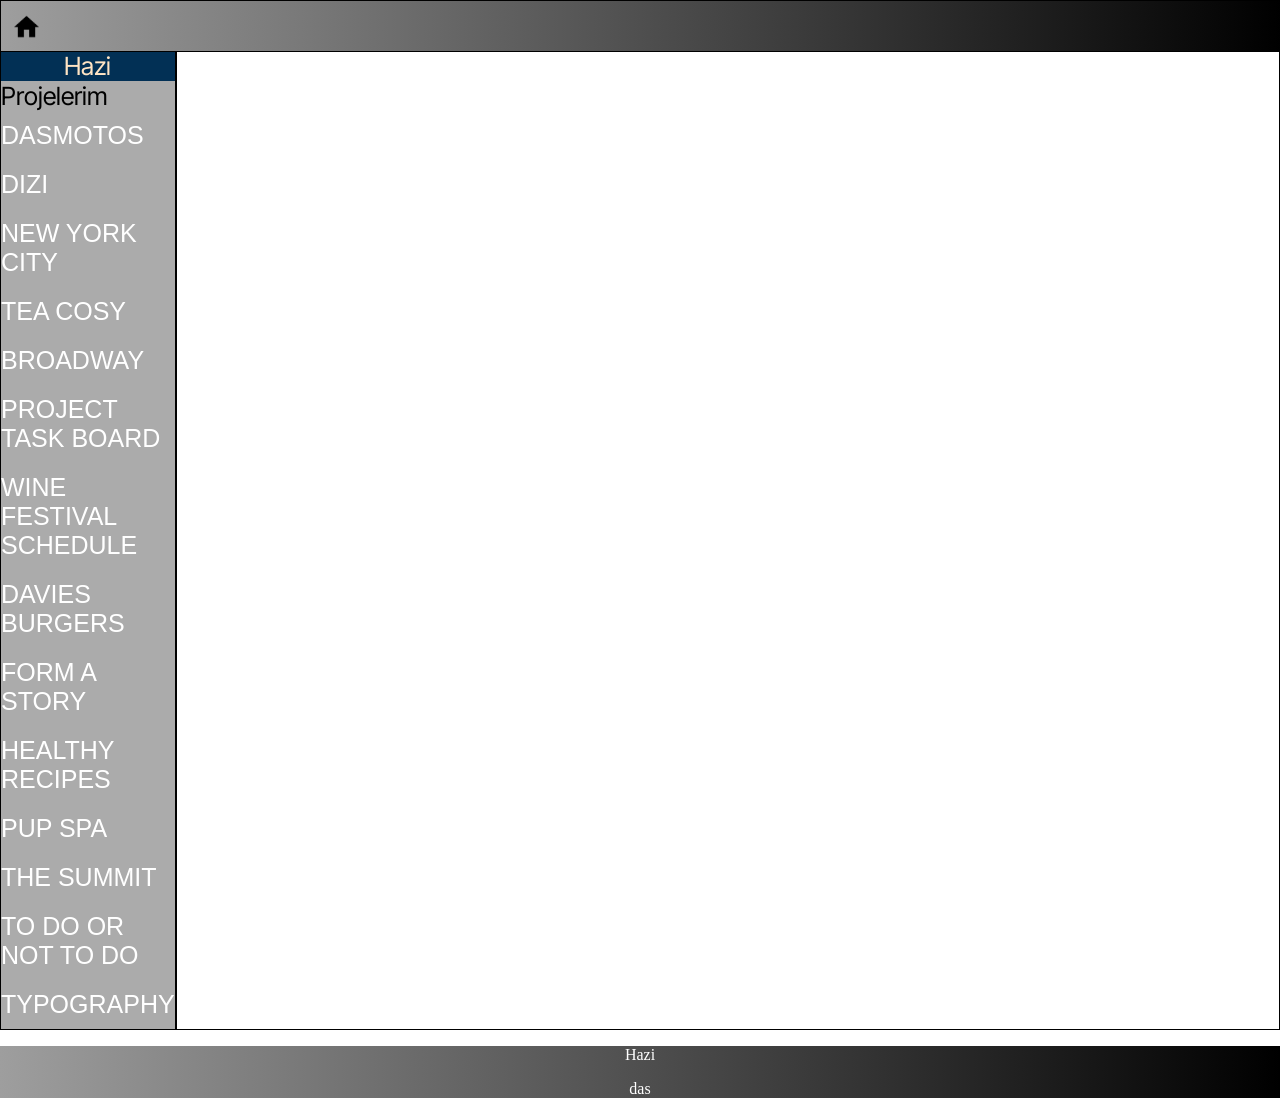
==== index.html @ 4d0fd7c9 "Update index.html" ====
<!DOCTYPE html>
<html lang="en">
<head>
    <!--Font 1-->
    <link rel="preconnect" href="https://fonts.googleapis.com">
    <link rel="preconnect" href="https://fonts.gstatic.com" crossorigin>
    <link href="https://fonts.googleapis.com/css2?family=Inter+Tight&display=swap" rel="stylesheet">
    <!--Font 1-->
    <link rel="stylesheet" href="styles.css">
    <title>Document</title>
</head>
<body>
    <div class="container">
        <div class="items" id="header">
            <div class="headericoncontainer">
            <div >
            <a href="other/blank page/blank.html" target="content"><img class="menuicon" src="images/header-icon.png" alt="home-icon" width="22px" height="22px"></a>
            <!-- ENSTRUMANLI KISIM
                <ol class="right-header">
                <li class="right-header-items"><img src="images/Power-Off-Logo.png" alt=""></li>
                <li class="right-header-items"><img src="images/clarinet.png" alt=""></li>
                <li class="right-header-items"><img src="images/drum.png" alt=""> </li>
                <li class="right-header-items"><img src="images/flute.png" alt=""></li>
                <li class="right-header-items"><img src="images/guitar.png" alt=""></li>
                <li class="right-header-items"><img src="images/piano.png" alt=""></li>
                <li class="right-header-items"><img src="images/violin.png" alt=""></li>
            </ol> -->
            </div>
            </div>
        </div>
        <div class="items" id="nav"> <div class="header-title">Hazi</div> 
            <ul class="navbar">
                    <div class="nav-title">Projelerim</div>                      
                      <li><a href="other/dasmotos/proje.html" target="content">Dasmotos</a></li> 
                      <li><a href="other/dizi/dizi.html" target="content">Dizi</a></li>  
                      <li><a href="other/new york city/deneme.html" target="content">New York City</a></li> 
                      <li><a href="other/tea cozy proje/index.html" target="content">Tea Cosy</a></li> 
                      <li><a href="other/broadway/index.html" target="content">Broadway</a></li> 
                      <li><a href="other/project task board/index.html" target="content">Project Task Board</a></li> 
                      <li><a href="other/Wine festival schedule/index.html" target="content">Wine Festival Schedule</a></li> 
                      <li><a href="other/Davies Burgers/index.html" target="content">Davies Burgers</a></li>
                      <li><a href="other/form a story/index.html" target="content">Form a Story</a></li>
                      <li><a href="other/healthy recipes/index.html" target="content">Healthy Recipes</a></li>
                      <li><a href="other/Pup Spa/index.html" target="content">Pup Spa</a></li>
                      <li><a href="other/The summit/index.html" target="content">The Summit</a></li>
                      <li><a href="other/to do or not to do/index.html" target="content">To Do or Not To Do</a></li>
                      <li><a href="other/Typography/index.html" target="content">Typography</a></li>                  
              </ul>
        
        </div>

        <div class="items" id="content">
            <iframe frameborder="0" width="100%" height="100%" name="content" class="projects"></iframe>
        </div>
 

    </div>
</body>
    <div>
    <footer>
    <p>Hazi</p> 
    <p>das</p>
  </footer>
    </div>
</html>
---- styles.css ----
body {
    margin: 0;
    width: 100vw;
    height: 100vh;
}

.container {
    display: grid;
    background-color: rgb(99, 153, 45);
    padding: 0px;
    grid-template-rows: 50px repeat(7, 1fr);
    grid-template-columns: repeat(8, 1fr);
    width: auto;
    height: auto;
    
}
.items {
    border: 1px solid black;
    margin: 0px;
    gap: 0px;
    padding: 0px;
    background-color: rgb(13, 21, 190);
    color: aliceblue;
    font-size: 25px;
}
.right-header {
    float: right;
    height: 69px;
    margin: 0 auto;
    display: inline;
}
.right-header-items {
    color: gray;
    display: inline;
    float: right;
    padding: 12px;
    text-decoration: underline;
}
.right-header:hover {
    cursor: pointer;
}
img {
    width: 25px;
    height: 25px;
}
#header {
    grid-row-start: 1;
    grid-row-end: 2;
    grid-column-start: 1;
    grid-column-end: 9;
    background: rgb(158,158,158);
    background: linear-gradient(90deg, rgba(158,158,158,1) 0%, rgba(0,0,0,1) 100%);
    line-height: 34px;
    position: fixed;
    top: 0px;
    width: 100%;
    z-index: 1;
}
.headericoncontainer {
    display: grid;
    grid-template-rows: 50px;
    
}
.search {
    padding: 8px 80px;
    margin: 8px;
    padding-bottom: 5px;
    background-color: #072640;
    color: #fff;
    border-color: #072640;
    display: inline-block;
    font-size: large;
}
.menuicon {
    padding-top: 13px;
    padding-left: 13px;
}
#nav {
    grid-row-start: 2;
    grid-row-end: 9;
    grid-column-start: 1;
    grid-column-end: 1;
    background-color: rgb(171, 171, 171);
    color: rgb(116, 116, 116);
    font-family: 'Inter Tight', sans-serif;
}
.nav-title {
    text-align: center;
    color: black;
}
.nav-title:hover {
    cursor: pointer;
}
.navbar {
    list-style-type: none;
    margin: 0;
    padding: 0; 
}
.navbar1:hover {
    display: block;
    color: rgb(0, 0, 0);
    padding: 8px 16px;
    text-decoration: none;
    background-color: darkgrey;
}
.header-title {
    text-align: center;
    background-color: #023055;
    color: bisque;
}
details summary::-webkit-details-marker {
    display:none;
  }
.instruments {
    
}
/* li a {
    display: block;
    color: #000;
    padding: 8px 16px;
    text-decoration: none;  
} */
/* li a:hover {
    display: block;
    color: #000;
    padding: 8px 16px;
    text-decoration: none;
    background-color: rgb(129, 129, 129);
  } */
#content {
    grid-area: 2 / 2 / 9 / 9 ;
    background-color: #fff;
    color: black;
    overflow: hidden;
}
.projects {
    overflow: hidden;
}

/* nav kısmı */

@import url(https://fonts.googleapis.com/css?family=Lato);

 ul {
	 display: flex;
	 flex-direction: column;
	 align-items: start;
	 list-style-type: none;
     z-index: 0;
}
 ul li {
	 padding: 6px 0;
}
 ul li a {
	 position: relative;
	 display: block;
	 padding: 4px 0;
	 font-family: Lato, sans-serif;
	 color: #ffffff;
	 text-decoration: none;
	 text-transform: uppercase;
	 transition: 0.5s;
}
 ul li a::after {
	 position: absolute;
	 content: "";
	 top: 100%;
	 left: 0;
	 width: 100%;
	 height: 3px;
	 background: #00233b;
	 transform: scaleX(0);
	 transform-origin: right;
	 transition: transform 0.5s;
}
 ul li a:hover {
	 color: #95a5a6;
}
 ul li a:hover::after {
	 transform: scaleX(1);
	 transform-origin: left;
}
footer {
    width: 100%;
    background: rgb(158,158,158);
    background: linear-gradient(90deg, rgba(158,158,158,1) 0%, rgba(0,0,0,1) 100%);
    color: white;
    text-align: center;
    padding-top: 0px;
    height: auto;
 }
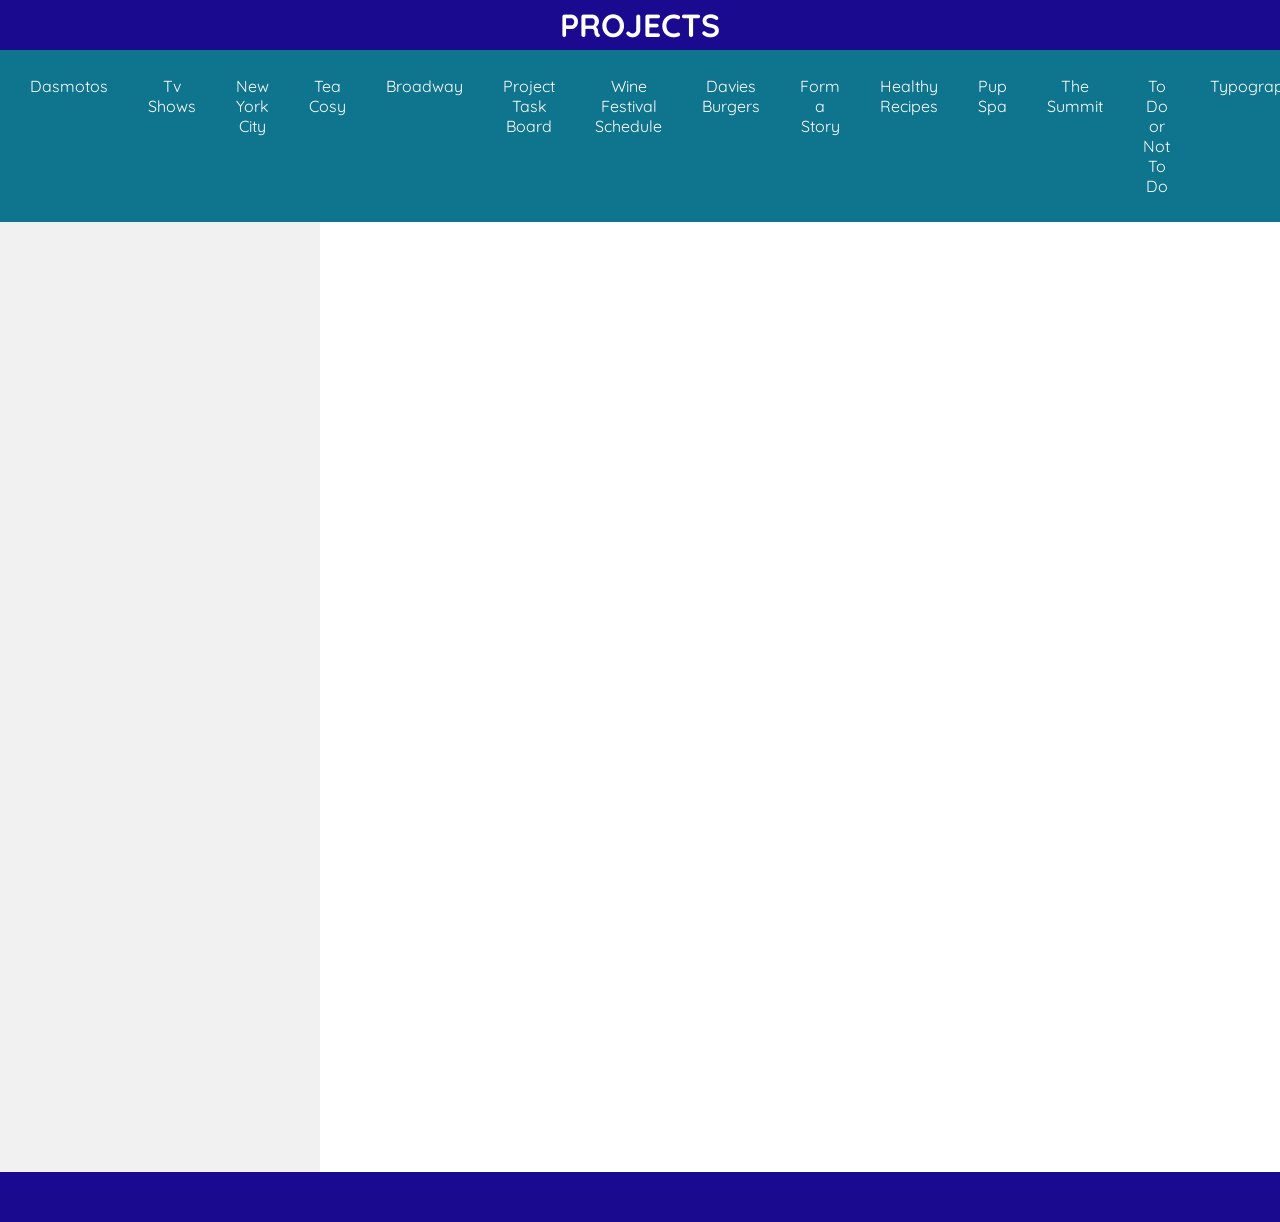
==== commit fade800a: "yeni şema" ====
--- a/index.html
+++ b/index.html
@@ -1,65 +1,60 @@
 <!DOCTYPE html>
 <html lang="en">
 <head>
-    <!--Font 1-->
-    <link rel="preconnect" href="https://fonts.googleapis.com">
-    <link rel="preconnect" href="https://fonts.gstatic.com" crossorigin>
-    <link href="https://fonts.googleapis.com/css2?family=Inter+Tight&display=swap" rel="stylesheet">
-    <!--Font 1-->
-    <link rel="stylesheet" href="styles.css">
-    <title>Document</title>
+	<link rel="stylesheet" href="styles.css">
+	<!--FONT-->
+	<link rel="preconnect" href="https://fonts.googleapis.com">
+	<link rel="preconnect" href="https://fonts.gstatic.com" crossorigin>
+	<link href="https://fonts.googleapis.com/css2?family=Quicksand&display=swap" rel="stylesheet">
+	<!--FONT-->
+	<meta charset="UTF-8">
+	<title>Hazi</title>
+	<style>
+
+	</style>
 </head>
 <body>
-    <div class="container">
-        <div class="items" id="header">
-            <div class="headericoncontainer">
-            <div >
-            <a href="other/blank page/blank.html" target="content"><img class="menuicon" src="images/header-icon.png" alt="home-icon" width="22px" height="22px"></a>
-            <!-- ENSTRUMANLI KISIM
-                <ol class="right-header">
-                <li class="right-header-items"><img src="images/Power-Off-Logo.png" alt=""></li>
-                <li class="right-header-items"><img src="images/clarinet.png" alt=""></li>
-                <li class="right-header-items"><img src="images/drum.png" alt=""> </li>
-                <li class="right-header-items"><img src="images/flute.png" alt=""></li>
-                <li class="right-header-items"><img src="images/guitar.png" alt=""></li>
-                <li class="right-header-items"><img src="images/piano.png" alt=""></li>
-                <li class="right-header-items"><img src="images/violin.png" alt=""></li>
-            </ol> -->
-            </div>
-            </div>
-        </div>
-        <div class="items" id="nav"> <div class="header-title">Hazi</div> 
-            <ul class="navbar">
-                    <div class="nav-title">Projelerim</div>                      
-                      <li><a href="other/dasmotos/proje.html" target="content">Dasmotos</a></li> 
-                      <li><a href="other/dizi/dizi.html" target="content">Dizi</a></li>  
-                      <li><a href="other/new york city/deneme.html" target="content">New York City</a></li> 
-                      <li><a href="other/tea cozy proje/index.html" target="content">Tea Cosy</a></li> 
-                      <li><a href="other/broadway/index.html" target="content">Broadway</a></li> 
-                      <li><a href="other/project task board/index.html" target="content">Project Task Board</a></li> 
-                      <li><a href="other/Wine festival schedule/index.html" target="content">Wine Festival Schedule</a></li> 
-                      <li><a href="other/Davies Burgers/index.html" target="content">Davies Burgers</a></li>
-                      <li><a href="other/form a story/index.html" target="content">Form a Story</a></li>
-                      <li><a href="other/healthy recipes/index.html" target="content">Healthy Recipes</a></li>
-                      <li><a href="other/Pup Spa/index.html" target="content">Pup Spa</a></li>
-                      <li><a href="other/The summit/index.html" target="content">The Summit</a></li>
-                      <li><a href="other/to do or not to do/index.html" target="content">To Do or Not To Do</a></li>
-                      <li><a href="other/Typography/index.html" target="content">Typography</a></li>                  
-              </ul>
-        
-        </div>
-
-        <div class="items" id="content">
-            <iframe frameborder="0" width="100%" height="100%" name="content" class="projects"></iframe>
-        </div>
- 
-
-    </div>
+	
+	<div class="header">
+		<h1>Projects</h1>
+		
+	</div>
+	
+	
+	<div class="navbar">
+		<a href="other/dasmotos/proje.html" target="content">Dasmotos</a> 
+                      <a href="other/dizi/dizi.html" target="content">Tv Shows</a>  
+                      <a href="other/new york city/deneme.html" target="content">New York City</a> 
+                      <a href="other/tea cozy proje/index.html" target="content">Tea Cosy</a> 
+                      <a href="other/broadway/index.html" target="content">Broadway</a> 
+                      <a href="other/project task board/index.html" target="content">Project Task Board</a> 
+                      <a href="other/Wine festival schedule/index.html" target="content">Wine Festival Schedule</a> 
+                      <a href="other/Davies Burgers/index.html" target="content">Davies Burgers</a>
+                      <a href="other/form a story/index.html" target="content">Form a Story</a>
+                      <a href="other/healthy recipes/index.html" target="content">Healthy Recipes</a>
+                      <a href="other/Pup Spa/index.html" target="content">Pup Spa</a>
+                      <a href="other/The summit/index.html" target="content">The Summit</a>
+                      <a href="other/to do or not to do/index.html" target="content">To Do or Not To Do</a>
+                      <a href="other/Typography/index.html" target="content">Typography</a>
+	</div>
+	
+	<div id="main">
+		
+		<div id="sidebar">
+			
+		</div>
+		<div id="content">
+			<iframe frameborder="0" width="100%" height="100%" name="content" class="projects"></iframe>
+		</div>
+		
+		
+		
+	</div>
+	
+	
+	
 </body>
-    <div>
-    <footer>
-    <p>Hazi</p> 
-    <p>das</p>
-  </footer>
-    </div>
+<footer>
+	<p class="footer"></p>
+</footer>
 </html>
--- a/styles.css
+++ b/styles.css
@@ -1,191 +1,80 @@
-body {
+* {
     margin: 0;
-    width: 100vw;
-    height: 100vh;
+    padding: 0;
+    box-sizing: border-box;
+    font-family: 'Quicksand', sans-serif;
 }
 
-.container {
-    display: grid;
-    background-color: rgb(99, 153, 45);
-    padding: 0px;
-    grid-template-rows: 50px repeat(7, 1fr);
-    grid-template-columns: repeat(8, 1fr);
-    width: auto;
-    height: auto;
+.header {
+    top: 0px;
+    text-align: center;
+    background-color: rgb(26, 10, 144);
+    color: #fff;
+     position: fixed; 
+    width: 100%;
+    height: 50px;
+    padding-top: 5px;
+    text-transform: uppercase;
     
 }
-.items {
-    border: 1px solid black;
-    margin: 0px;
-    gap: 0px;
-    padding: 0px;
-    background-color: rgb(13, 21, 190);
-    color: aliceblue;
-    font-size: 25px;
+
+.navbar {
+    display: flex;
+    background-color: rgb(15, 116, 141);
+    padding: 10px;
+    margin-top: 50px; 
+    
 }
-.right-header {
-    float: right;
-    height: 69px;
-    margin: 0 auto;
-    display: inline;
+
+.navbar a {
+    color: #fff;
+    padding: 16px 20px;
+    text-decoration: none;
+    text-align: center;
 }
-.right-header-items {
-    color: gray;
-    display: inline;
-    float: right;
-    padding: 12px;
+
+.navbar a:hover {
+    background-color: rgb(26, 10, 144);
+    color: rgb(255, 255, 255);
     text-decoration: underline;
 }
-.right-header:hover {
-    cursor: pointer;
-}
-img {
-    width: 25px;
-    height: 25px;
-}
-#header {
-    grid-row-start: 1;
-    grid-row-end: 2;
-    grid-column-start: 1;
-    grid-column-end: 9;
-    background: rgb(158,158,158);
-    background: linear-gradient(90deg, rgba(158,158,158,1) 0%, rgba(0,0,0,1) 100%);
-    line-height: 34px;
-    position: fixed;
-    top: 0px;
-    width: 100%;
-    z-index: 1;
-}
-.headericoncontainer {
-    display: grid;
-    grid-template-rows: 50px;
-    
-}
-.search {
-    padding: 8px 80px;
-    margin: 8px;
-    padding-bottom: 5px;
-    background-color: #072640;
-    color: #fff;
-    border-color: #072640;
-    display: inline-block;
-    font-size: large;
-}
-.menuicon {
-    padding-top: 13px;
-    padding-left: 13px;
-}
-#nav {
-    grid-row-start: 2;
-    grid-row-end: 9;
-    grid-column-start: 1;
-    grid-column-end: 1;
-    background-color: rgb(171, 171, 171);
-    color: rgb(116, 116, 116);
-    font-family: 'Inter Tight', sans-serif;
-}
-.nav-title {
-    text-align: center;
-    color: black;
-}
-.nav-title:hover {
-    cursor: pointer;
-}
-.navbar {
-    list-style-type: none;
-    margin: 0;
-    padding: 0; 
-}
-.navbar1:hover {
-    display: block;
-    color: rgb(0, 0, 0);
-    padding: 8px 16px;
-    text-decoration: none;
-    background-color: darkgrey;
-}
-.header-title {
-    text-align: center;
-    background-color: #023055;
-    color: bisque;
-}
-details summary::-webkit-details-marker {
-    display:none;
-  }
-.instruments {
-    
-}
-/* li a {
-    display: block;
-    color: #000;
-    padding: 8px 16px;
-    text-decoration: none;  
-} */
-/* li a:hover {
-    display: block;
-    color: #000;
-    padding: 8px 16px;
-    text-decoration: none;
-    background-color: rgb(129, 129, 129);
-  } */
-#content {
-    grid-area: 2 / 2 / 9 / 9 ;
-    background-color: #fff;
-    color: black;
-    overflow: hidden;
-}
-.projects {
-    overflow: hidden;
+
+#main {
+    display: flex;
 }
 
-/* nav kısmı */
 
-@import url(https://fonts.googleapis.com/css?family=Lato);
+#sidebar {
+    background-color: #f1f1f1;
+    flex: 25%;
+    padding: 20px;
+    order: -1;
+    height: 950px;
+}
+p {
+    margin: 10px 0;
+}
 
- ul {
-	 display: flex;
-	 flex-direction: column;
-	 align-items: start;
-	 list-style-type: none;
-     z-index: 0;
+#content {
+    flex: 75%;
+    padding: 20px;
+    height: 950px;
+    overflow:hidden;
 }
- ul li {
-	 padding: 6px 0;
+@media screen and (max-width: 700px) {
+    #main, .navbar {
+        flex-direction: column;
+    }
+    #sidebar {
+        order: 1;
+    }
 }
- ul li a {
-	 position: relative;
-	 display: block;
-	 padding: 4px 0;
-	 font-family: Lato, sans-serif;
-	 color: #ffffff;
-	 text-decoration: none;
-	 text-transform: uppercase;
-	 transition: 0.5s;
-}
- ul li a::after {
-	 position: absolute;
-	 content: "";
-	 top: 100%;
-	 left: 0;
-	 width: 100%;
-	 height: 3px;
-	 background: #00233b;
-	 transform: scaleX(0);
-	 transform-origin: right;
-	 transition: transform 0.5s;
-}
- ul li a:hover {
-	 color: #95a5a6;
-}
- ul li a:hover::after {
-	 transform: scaleX(1);
-	 transform-origin: left;
+body {
+    height: 1000px;
 }
 footer {
-    width: 100%;
-    background: rgb(158,158,158);
-    background: linear-gradient(90deg, rgba(158,158,158,1) 0%, rgba(0,0,0,1) 100%);
-    color: white;
-    text-align: center;
-    padding-top: 0px;
-    height: auto;
- }+    height: 50px;
+    background-color: rgb(26, 10, 144);
+    margin-top: 0px;
+    display: flex;
+}
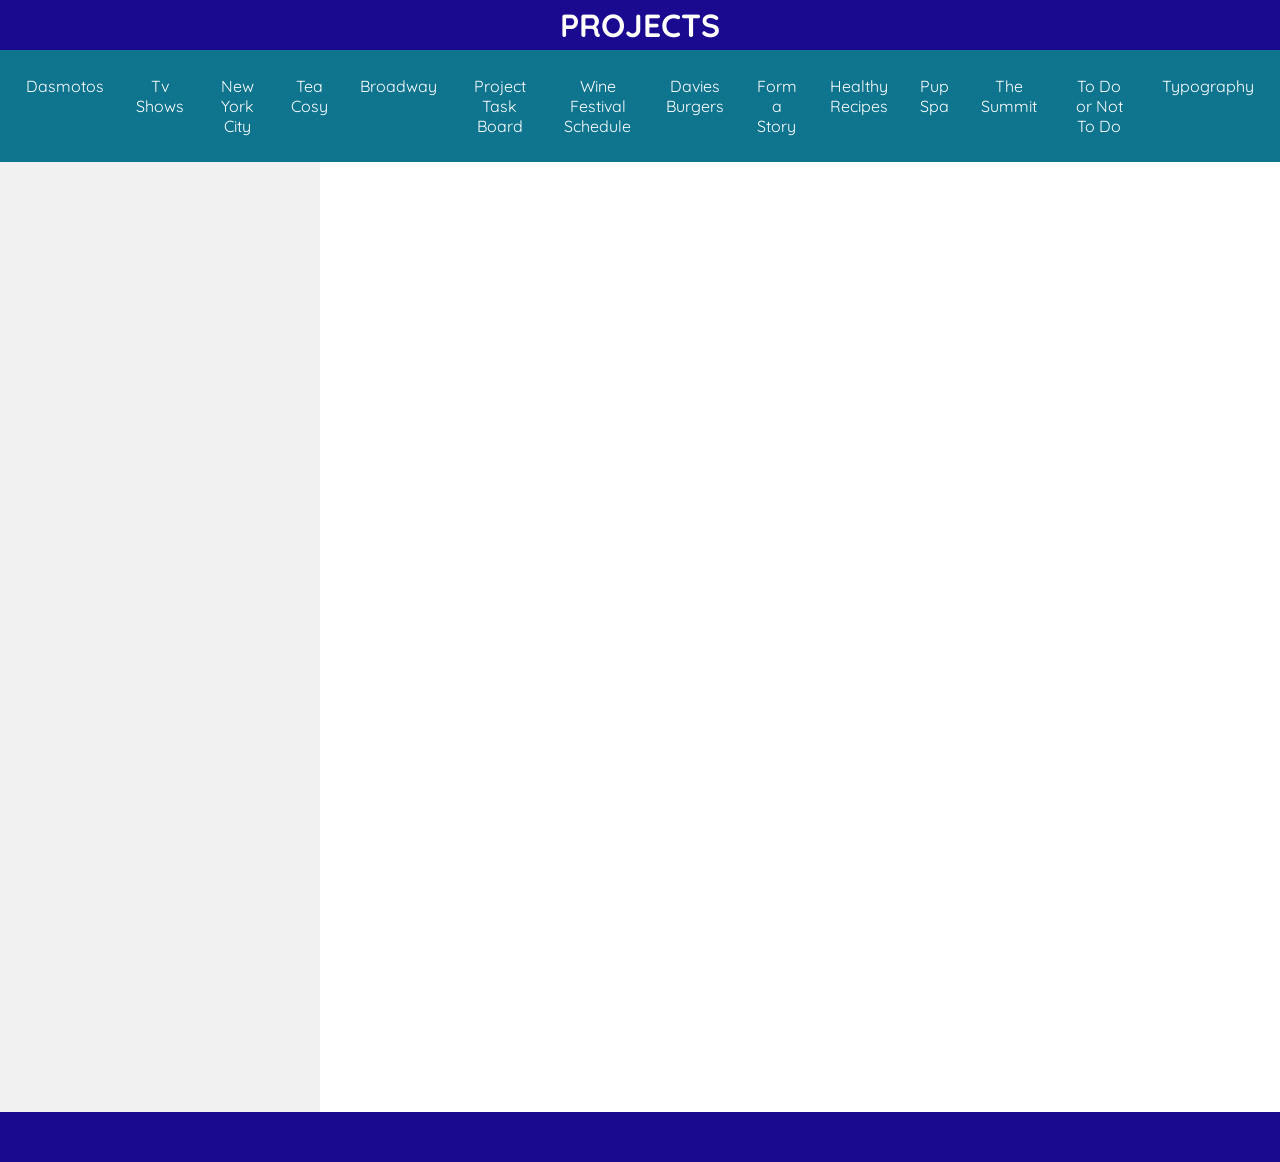
==== commit ecf59b99: "d" ====
--- a/index.html
+++ b/index.html
@@ -16,7 +16,7 @@
 <body>
 	
 	<div class="header">
-		<h1>Projects</h1>
+		<h1 class="header-title"><a href="other/blank page/blank.html" target="content">Projects</a> </h1>
 		
 	</div>
 	
--- a/styles.css
+++ b/styles.css
@@ -28,13 +28,16 @@
 
 .navbar a {
     color: #fff;
-    padding: 16px 20px;
+    padding: 16px;
     text-decoration: none;
     text-align: center;
 }
-
+.header-title a {
+    text-decoration: none;
+    color: white;
+}
 .navbar a:hover {
-    background-color: rgb(26, 10, 144);
+    background-color: rgba(26, 10, 144, 0.703);
     color: rgb(255, 255, 255);
     text-decoration: underline;
 }
@@ -42,8 +45,6 @@
 #main {
     display: flex;
 }
-
-
 #sidebar {
     background-color: #f1f1f1;
     flex: 25%;
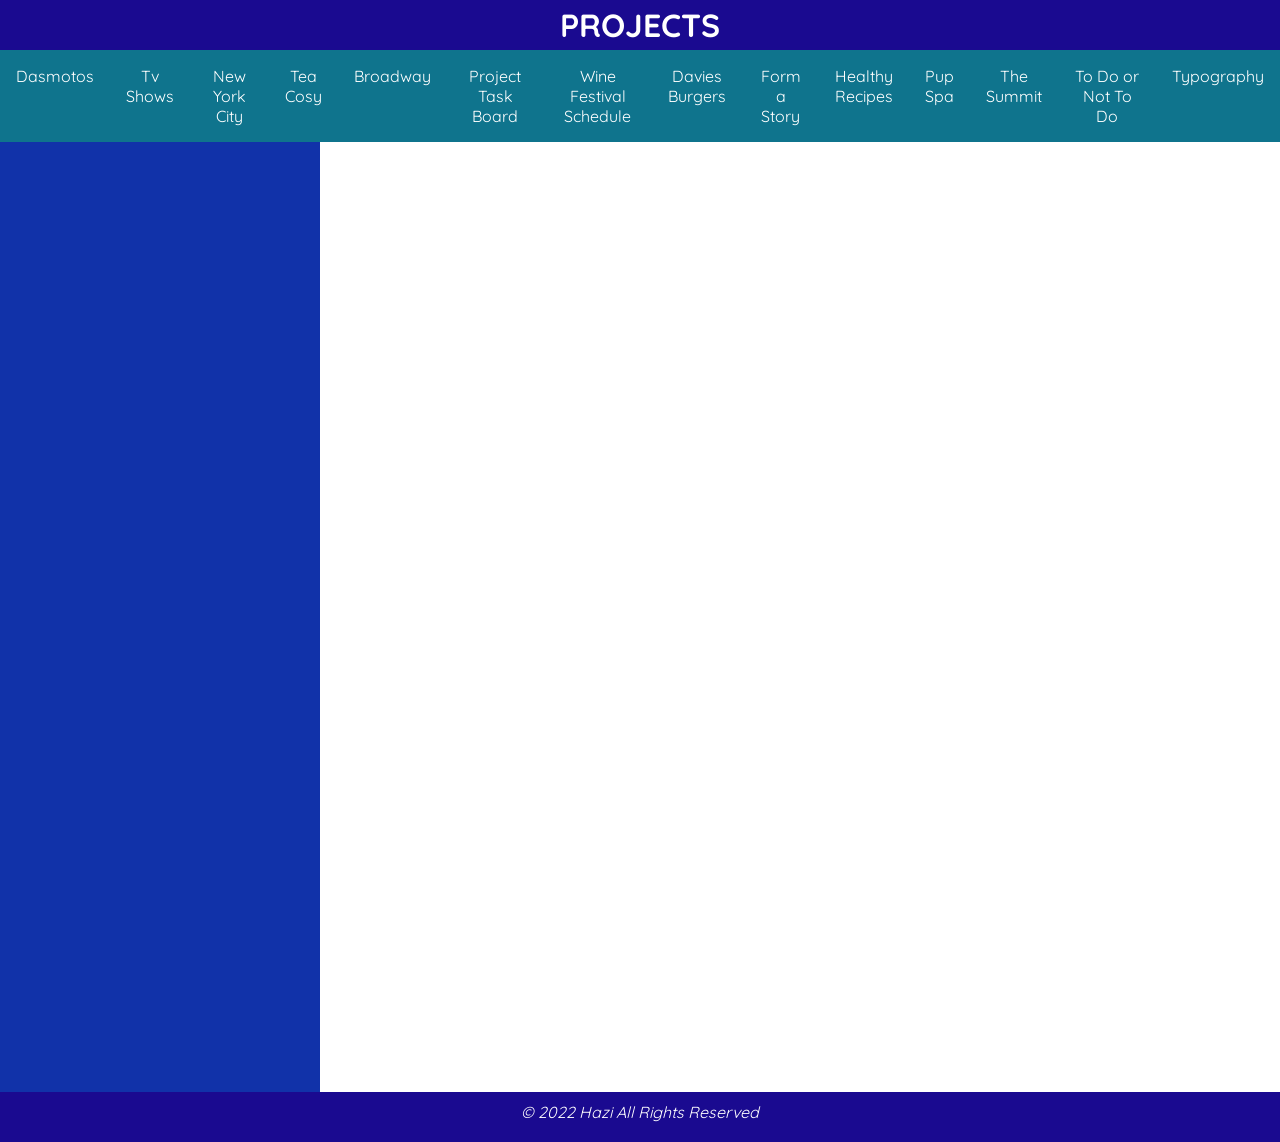
==== commit 56df1cfa: "xz" ====
--- a/index.html
+++ b/index.html
@@ -1,6 +1,7 @@
 <!DOCTYPE html>
 <html lang="en">
 <head>
+	<meta name="viewport" content="width=device-width, initial-scale=1.0">
 	<link rel="stylesheet" href="styles.css">
 	<!--FONT-->
 	<link rel="preconnect" href="https://fonts.googleapis.com">
@@ -55,6 +56,6 @@
 	
 </body>
 <footer>
-	<p class="footer"></p>
+	<p class="footer">© 2022 Hazi All Rights Reserved</p>
 </footer>
 </html>
--- a/styles.css
+++ b/styles.css
@@ -10,7 +10,7 @@
     text-align: center;
     background-color: rgb(26, 10, 144);
     color: #fff;
-     position: fixed; 
+    position: fixed; 
     width: 100%;
     height: 50px;
     padding-top: 5px;
@@ -21,7 +21,7 @@
 .navbar {
     display: flex;
     background-color: rgb(15, 116, 141);
-    padding: 10px;
+    justify-content: space-between;
     margin-top: 50px; 
     
 }
@@ -45,13 +45,15 @@
 #main {
     display: flex;
 }
+
 #sidebar {
-    background-color: #f1f1f1;
+    background-color: #1132a9;
     flex: 25%;
     padding: 20px;
     order: -1;
     height: 950px;
 }
+
 p {
     margin: 10px 0;
 }
@@ -62,6 +64,7 @@
     height: 950px;
     overflow:hidden;
 }
+
 @media screen and (max-width: 700px) {
     #main, .navbar {
         flex-direction: column;
@@ -70,12 +73,24 @@
         order: 1;
     }
 }
+
 body {
     height: 1000px;
 }
+
 footer {
     height: 50px;
     background-color: rgb(26, 10, 144);
     margin-top: 0px;
     display: flex;
+    color: white;
+    font-style: italic;
+    display: flex;
+}
+
+.footer {
+    display: table;
+    text-align: center;
+    margin-left: auto;
+    margin-right: auto;
 }
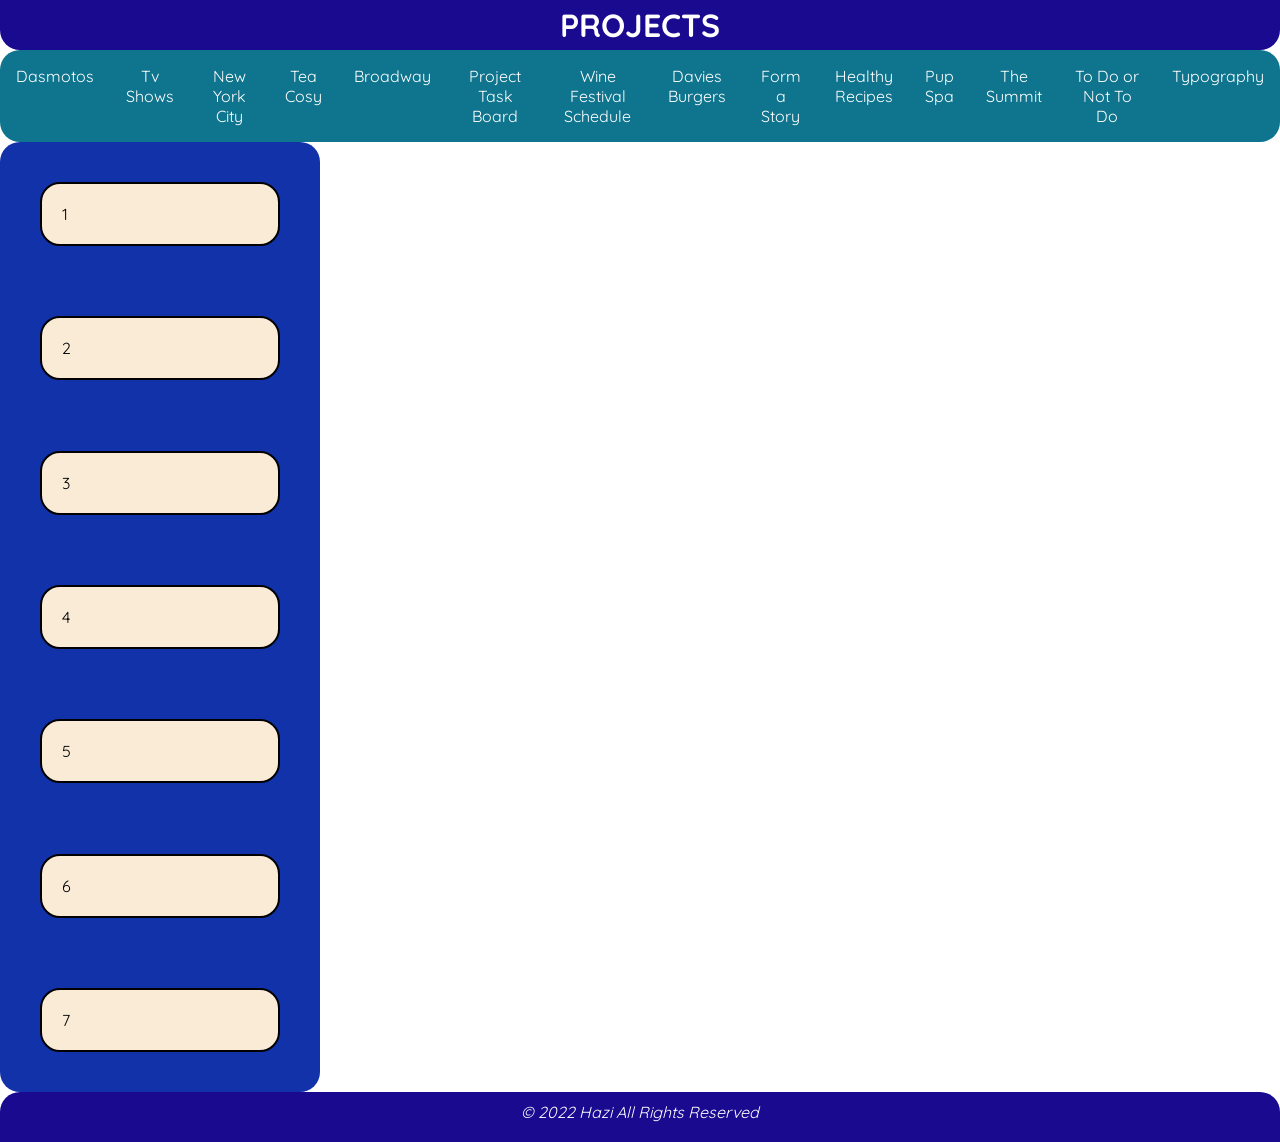
==== commit 0c0ace89: "s" ====
--- a/index.html
+++ b/index.html
@@ -23,7 +23,7 @@
 	
 	
 	<div class="navbar">
-		<a href="other/dasmotos/proje.html" target="content">Dasmotos</a> 
+		<a href="other/dasmotos/proje.html" target="content" id="first-item">Dasmotos</a> 
                       <a href="other/dizi/dizi.html" target="content">Tv Shows</a>  
                       <a href="other/new york city/deneme.html" target="content">New York City</a> 
                       <a href="other/tea cozy proje/index.html" target="content">Tea Cosy</a> 
@@ -36,14 +36,22 @@
                       <a href="other/Pup Spa/index.html" target="content">Pup Spa</a>
                       <a href="other/The summit/index.html" target="content">The Summit</a>
                       <a href="other/to do or not to do/index.html" target="content">To Do or Not To Do</a>
-                      <a href="other/Typography/index.html" target="content">Typography</a>
+                      <a href="other/Typography/index.html" target="content" id="last-item">Typography</a>
 	</div>
 	
 	<div id="main">
+		<!--Sidebar başlangıç-->
+		<div id="sidebar">
+			<div class="sidebar-items">1</div>
+			<div class="sidebar-items">2</div>
+			<div class="sidebar-items">3</div>
+			<div class="sidebar-items">4</div>
+			<div class="sidebar-items">5</div>
+			<div class="sidebar-items">6</div>
+			<div class="sidebar-items">7</div>
+		</div>
+		<!--Sidebar bitiş-->
 		
-		<div id="sidebar">
-			
-		</div>
 		<div id="content">
 			<iframe frameborder="0" width="100%" height="100%" name="content" class="projects"></iframe>
 		</div>
--- a/styles.css
+++ b/styles.css
@@ -15,6 +15,7 @@
     height: 50px;
     padding-top: 5px;
     text-transform: uppercase;
+    border-radius: 0 0 20px 20px;
     
 }
 
@@ -23,6 +24,7 @@
     background-color: rgb(15, 116, 141);
     justify-content: space-between;
     margin-top: 50px; 
+    border-radius: 20px;
     
 }
 
@@ -40,8 +42,21 @@
     background-color: rgba(26, 10, 144, 0.703);
     color: rgb(255, 255, 255);
     text-decoration: underline;
+    /* border-radius: 20px; */
+    
 }
-
+ #first-item:hover {
+    background-color: rgba(26, 10, 144, 0.703);
+    color: rgb(255, 255, 255);
+    text-decoration: underline;
+    border-radius: 20px 0 0 20px;
+}
+#last-item:hover {
+    background-color: rgba(26, 10, 144, 0.703);
+    color: rgb(255, 255, 255);
+    text-decoration: underline;
+    border-radius: 0 20px 20px 0;
+}
 #main {
     display: flex;
 }
@@ -52,8 +67,20 @@
     padding: 20px;
     order: -1;
     height: 950px;
+    border-radius: 20px;
+    display: flex;
+    flex-direction: column;
+    justify-content: space-between;
+    
 }
-
+.sidebar-items {
+    background-color: antiquewhite;
+    margin: 20px;
+    padding: 20px;
+    flex-direction: row;
+    border-radius: 20px;
+    border: 2px solid black;
+}
 p {
     margin: 10px 0;
 }
@@ -86,6 +113,7 @@
     color: white;
     font-style: italic;
     display: flex;
+    border-radius: 20px 20px 0 0;
 }
 
 .footer {
@@ -93,4 +121,5 @@
     text-align: center;
     margin-left: auto;
     margin-right: auto;
+    
 }
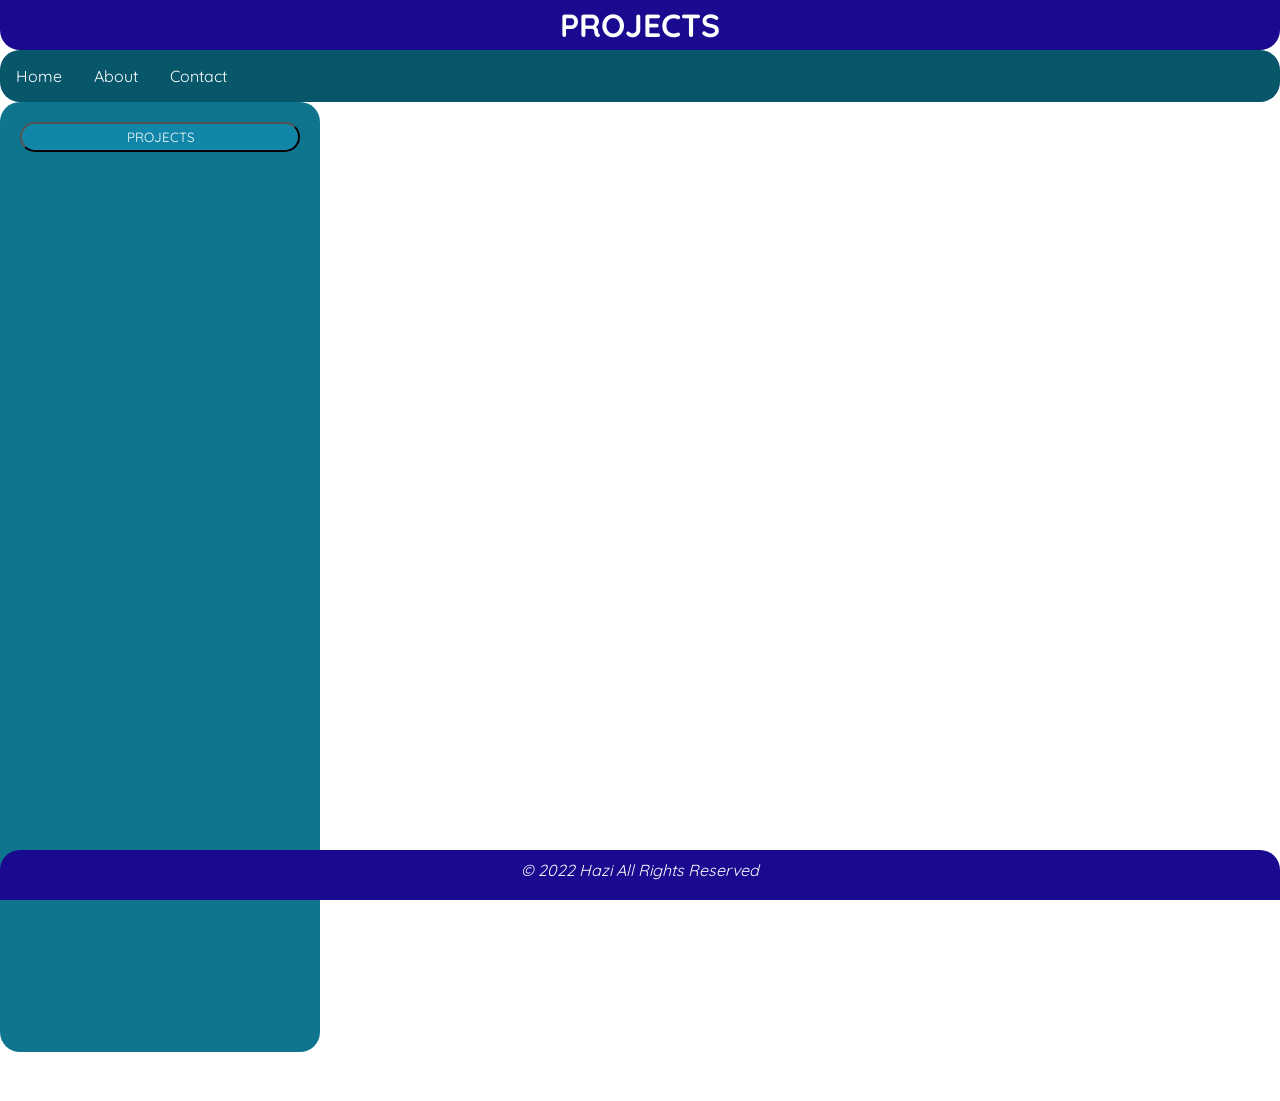
==== commit a64f1a54: "s" ====
--- a/index.html
+++ b/index.html
@@ -23,32 +23,59 @@
 	
 	
 	<div class="navbar">
-		<a href="other/dasmotos/proje.html" target="content" id="first-item">Dasmotos</a> 
-                      <a href="other/dizi/dizi.html" target="content">Tv Shows</a>  
-                      <a href="other/new york city/deneme.html" target="content">New York City</a> 
-                      <a href="other/tea cozy proje/index.html" target="content">Tea Cosy</a> 
-                      <a href="other/broadway/index.html" target="content">Broadway</a> 
-                      <a href="other/project task board/index.html" target="content">Project Task Board</a> 
-                      <a href="other/Wine festival schedule/index.html" target="content">Wine Festival Schedule</a> 
-                      <a href="other/Davies Burgers/index.html" target="content">Davies Burgers</a>
-                      <a href="other/form a story/index.html" target="content">Form a Story</a>
-                      <a href="other/healthy recipes/index.html" target="content">Healthy Recipes</a>
-                      <a href="other/Pup Spa/index.html" target="content">Pup Spa</a>
-                      <a href="other/The summit/index.html" target="content">The Summit</a>
-                      <a href="other/to do or not to do/index.html" target="content">To Do or Not To Do</a>
-                      <a href="other/Typography/index.html" target="content" id="last-item">Typography</a>
+			<a href="" id="first-item">Home</a> 
+            <a href="">About</a>  
+            <a href="" id="last-item">Contact</a>
 	</div>
 	
 	<div id="main">
 		<!--Sidebar başlangıç-->
 		<div id="sidebar">
-			<div class="sidebar-items">1</div>
-			<div class="sidebar-items">2</div>
-			<div class="sidebar-items">3</div>
-			<div class="sidebar-items">4</div>
-			<div class="sidebar-items">5</div>
-			<div class="sidebar-items">6</div>
-			<div class="sidebar-items">7</div>
+			<div class="dropdown">
+				<button onclick="myFunction()" class="dropbtn">Projects </button>
+				<div id="myDropdown" class="dropdown-content">
+				  <input type="text" placeholder="Search.." id="myInput" onkeyup="filterFunction()">
+				  <a href="other/dasmotos/proje.html" target="content" id="first-item">Dasmotos</a> 
+            		<a href="other/dizi/dizi.html" target="content">Tv Shows</a>  
+            		<a href="other/new york city/deneme.html" target="content">New York City</a> 
+            		<a href="other/tea cozy proje/index.html" target="content">Tea Cosy</a> 
+            		<a href="other/broadway/index.html" target="content">Broadway</a> 
+            		<a href="other/project task board/index.html" target="content">Project Task Board</a> 
+            		<a href="other/Wine festival schedule/index.html" target="content">Wine Festival Schedule</a> 
+            		<a href="other/Davies Burgers/index.html" target="content">Davies Burgers</a>
+            		<a href="other/form a story/index.html" target="content">Form a Story</a>
+            		<a href="other/healthy recipes/index.html" target="content">Healthy Recipes</a>
+            		<a href="other/Pup Spa/index.html" target="content">Pup Spa</a>
+            		<a href="other/The summit/index.html" target="content">The Summit</a>
+            		<a href="other/to do or not to do/index.html" target="content">To Do or Not To Do</a>
+            		<a href="other/Typography/index.html" target="content" id="last-item">Typography</a>
+				</div>
+				<script>
+					/* When the user clicks on the button,
+					toggle between hiding and showing the dropdown content */
+					function myFunction() {
+					  document.getElementById("myDropdown").classList.toggle("show");
+					}
+					
+					function filterFunction() {
+					  var input, filter, ul, li, a, i;
+					  input = document.getElementById("myInput");
+					  filter = input.value.toUpperCase();
+					  div = document.getElementById("myDropdown");
+					  a = div.getElementsByTagName("a");
+					  for (i = 0; i < a.length; i++) {
+						txtValue = a[i].textContent || a[i].innerText;
+						if (txtValue.toUpperCase().indexOf(filter) > -1) {
+						  a[i].style.display = "";
+						} else {
+						  a[i].style.display = "none";
+						}
+					  }
+					}
+					</script>
+			</div>
+
+			
 		</div>
 		<!--Sidebar bitiş-->
 		
--- a/styles.css
+++ b/styles.css
@@ -16,15 +16,17 @@
     padding-top: 5px;
     text-transform: uppercase;
     border-radius: 0 0 20px 20px;
+    z-index: 1;
     
 }
 
 .navbar {
     display: flex;
-    background-color: rgb(15, 116, 141);
-    justify-content: space-between;
+    background-color: rgb(7, 86, 106);
+    justify-content: left;
     margin-top: 50px; 
     border-radius: 20px;
+    z-index: 1;
     
 }
 
@@ -42,10 +44,10 @@
     background-color: rgba(26, 10, 144, 0.703);
     color: rgb(255, 255, 255);
     text-decoration: underline;
-    /* border-radius: 20px; */
-    
-}
- #first-item:hover {
+     border-radius: 20px;  
+    
+}
+  /* #first-item:hover {
     background-color: rgba(26, 10, 144, 0.703);
     color: rgb(255, 255, 255);
     text-decoration: underline;
@@ -56,11 +58,14 @@
     color: rgb(255, 255, 255);
     text-decoration: underline;
     border-radius: 0 20px 20px 0;
-}
+}  */
 #main {
     display: flex;
-}
-
+    
+}
+body {
+    margin-bottom: 50px;
+}
 #sidebar {
     background-color: #1132a9;
     flex: 25%;
@@ -114,6 +119,10 @@
     font-style: italic;
     display: flex;
     border-radius: 20px 20px 0 0;
+    z-index: visible;
+    position: fixed;
+    bottom: 0px;
+    width: 100%;
 }
 
 .footer {
@@ -122,4 +131,104 @@
     margin-left: auto;
     margin-right: auto;
     
-}+}
+#sidebar {
+    display: flex;
+    background-color: rgb(15, 116, 141);
+    justify-content: space-between;
+    /* margin-top: 50px;  */
+    border-radius: 20px;
+    margin-bottom: 49px;
+}
+
+#sidebar a {
+    color: #fff;
+    padding: 16px;
+    text-decoration: none;
+    text-align: center; 
+}  
+#sidebar a:hover {
+    background-color: rgba(26, 10, 144, 0.703);
+    color: rgb(255, 255, 255);
+    text-decoration: underline;
+    border-radius: 20px;      
+}   
+.dropbtn {
+    background-color: #1186a9;
+    flex: 25%;
+    padding: 20px;
+    order: -1;
+    height: 30px;
+    border-radius: 20px;
+    width: 100%;
+    padding-top: 5px;
+    text-align: center;
+    margin-left: auto;
+    margin-right: auto;
+    color: white;
+    text-transform: uppercase;
+    z-index: -1;
+    
+  }
+  
+  .dropbtn:hover, .dropbtn:focus {
+    background-color: rgba(26, 10, 144, 0.703);
+    z-index: -1;
+    cursor: pointer;
+  }
+  
+  #myInput {
+    box-sizing: border-box;
+    background-image: url('images/searchicon.png');
+    background-size: 20px 20px;
+    background-position: 14px 12px;
+    background-repeat: no-repeat;
+    font-size: 16px;
+    padding: 14px 20px 12px 45px;
+    border: none;
+    border-bottom: 1px solid #ddd;
+    z-index: 0;
+  }
+  
+  #myInput:focus {outline: 3px solid #ddd;}
+  
+  .dropdown {
+    position: relative;
+    display: inline-block;
+    z-index: 0;
+  }
+  
+  .dropdown-content {
+    display: none;
+    position: absolute;
+    background-color: #1186a9;
+    min-width: 230px;
+    overflow: auto;
+    border: 1px solid #ddd;
+    z-index: 1;
+    border-radius: 20px;
+    z-index: 0;
+  }
+  
+  .dropdown-content a {
+    color: black;
+    padding: 12px 16px;
+    text-decoration: none;
+    display: block;
+    background-color: #1186a9;
+    flex: 25%;
+    padding: 20px;
+    order: -1;
+    height: 30px;
+    border-radius: 20px;
+    width: 100%;
+    display: table;
+    text-align: center;
+    margin-left: auto;
+    margin-right: auto;
+    z-index: 0;
+  }
+  
+  .dropdown a:hover {background-color: #ddd;}
+  
+  .show {display: block;}
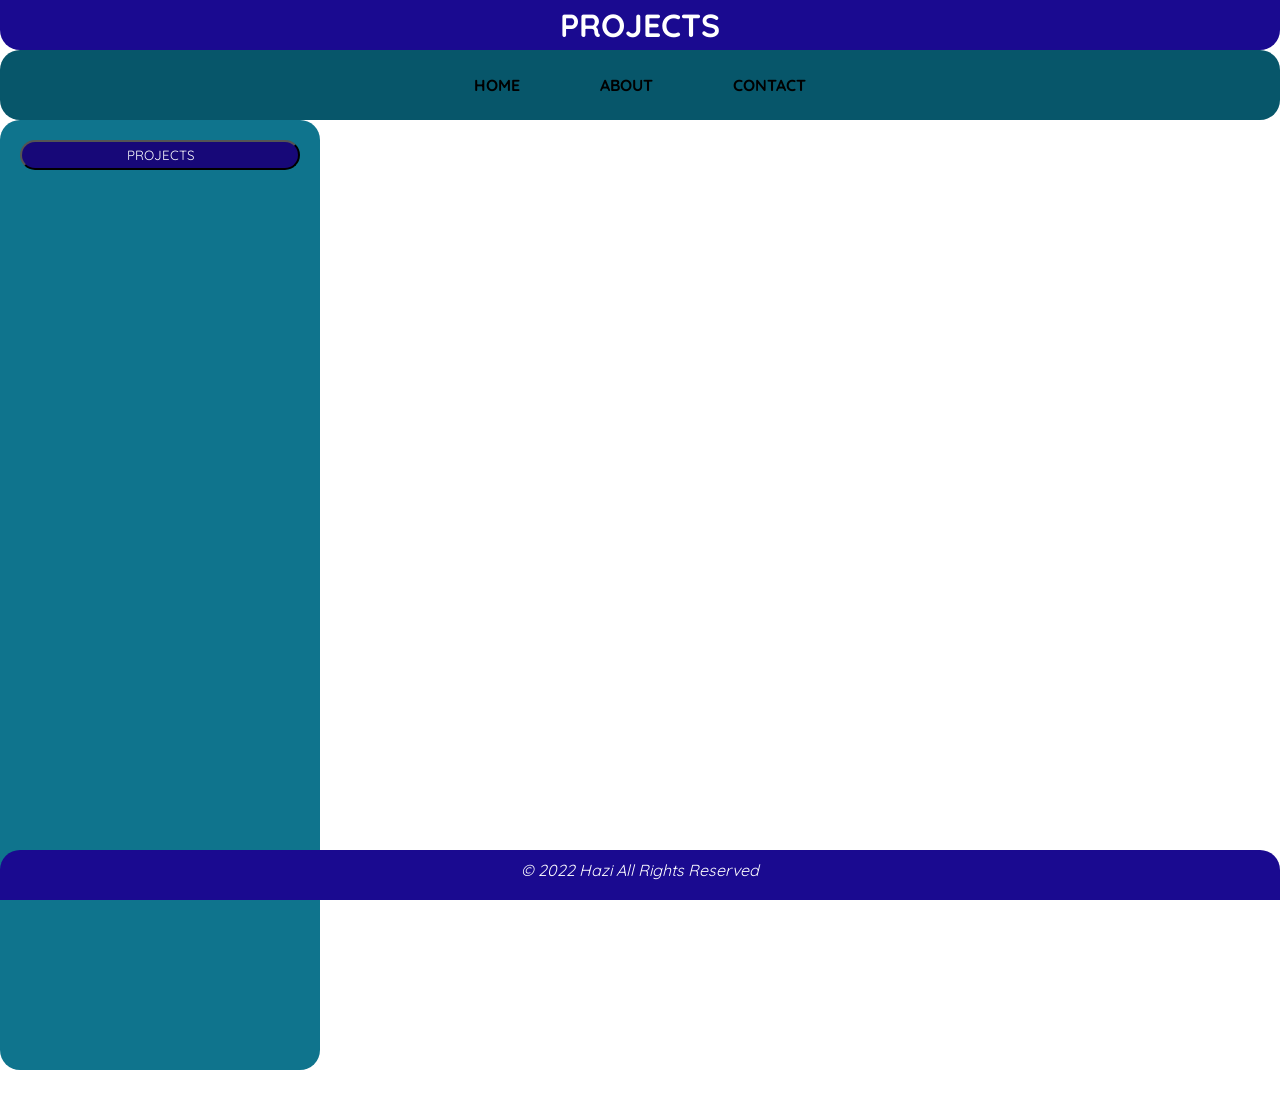
==== commit da522449: "s" ====
--- a/index.html
+++ b/index.html
@@ -32,10 +32,10 @@
 		<!--Sidebar başlangıç-->
 		<div id="sidebar">
 			<div class="dropdown">
-				<button onclick="myFunction()" class="dropbtn">Projects </button>
-				<div id="myDropdown" class="dropdown-content">
+				<button onclick="myFunction()"  class="dropbtn" ">Projects </button>
+				<div id="myDropdown" class="dropdown-content" >
 				  <input type="text" placeholder="Search.." id="myInput" onkeyup="filterFunction()">
-				  <a href="other/dasmotos/proje.html" target="content" id="first-item">Dasmotos</a> 
+				  <a href="other/dasmotos/proje.html"  target="content" id="first-item">Dasmotos</a> 
             		<a href="other/dizi/dizi.html" target="content">Tv Shows</a>  
             		<a href="other/new york city/deneme.html" target="content">New York City</a> 
             		<a href="other/tea cozy proje/index.html" target="content">Tea Cosy</a> 
--- a/styles.css
+++ b/styles.css
@@ -23,7 +23,7 @@
 .navbar {
     display: flex;
     background-color: rgb(7, 86, 106);
-    justify-content: left;
+    justify-content: center;
     margin-top: 50px; 
     border-radius: 20px;
     z-index: 1;
@@ -31,22 +31,32 @@
 }
 
 .navbar a {
-    color: #fff;
-    padding: 16px;
-    text-decoration: none;
-    text-align: center;
+    color: rgb(0, 0, 0);
+    padding: 25px 40px 25px 40px;
+    text-decoration: none;
+    text-align: center;
+    font-weight: bold;
+    text-transform: uppercase;
 }
 .header-title a {
     text-decoration: none;
     color: white;
 }
 .navbar a:hover {
-    background-color: rgba(26, 10, 144, 0.703);
-    color: rgb(255, 255, 255);
-    text-decoration: underline;
-     border-radius: 20px;  
-    
-}
+    /* background-color: rgba(26, 10, 144, 0.703); */
+    color: rgb(255, 255, 255);
+    text-decoration: underline;
+    border-radius: 20px;  
+    animation-name: navbar;
+    animation-duration: 0.8s;
+    animation-fill-mode: forwards;
+    
+}
+@keyframes navbar {
+    100%   {background-color: rgba(26, 10, 144, 0.703);}
+    100%   {color: rgb(255, 255, 255);}
+    
+  }
   /* #first-item:hover {
     background-color: rgba(26, 10, 144, 0.703);
     color: rgb(255, 255, 255);
@@ -102,7 +112,7 @@
         flex-direction: column;
     }
     #sidebar {
-        order: 1;
+        order: 0;
     }
 }
 
@@ -142,19 +152,27 @@
 }
 
 #sidebar a {
-    color: #fff;
+    color: rgb(0, 0, 0);
     padding: 16px;
     text-decoration: none;
     text-align: center; 
+    font-weight: 400;
 }  
 #sidebar a:hover {
-    background-color: rgba(26, 10, 144, 0.703);
-    color: rgb(255, 255, 255);
-    text-decoration: underline;
-    border-radius: 20px;      
+    background-color: rgba(35, 183, 224, 0.703);
+    color: rgb(255, 255, 255);
+    text-decoration: underline;
+    border-radius: 20px;   
+    animation-name: example;
+    animation-duration: 1s;
+    animation-fill-mode: forwards;
 }   
+@keyframes example {
+    100%   {background-color: rgba(26, 10, 144, 0.703);}
+    100%   {color: rgb(255, 255, 255);}
+  }
 .dropbtn {
-    background-color: #1186a9;
+    background-color: #170878;
     flex: 25%;
     padding: 20px;
     order: -1;
@@ -169,12 +187,14 @@
     text-transform: uppercase;
     z-index: -1;
     
+    
   }
   
   .dropbtn:hover, .dropbtn:focus {
     background-color: rgba(26, 10, 144, 0.703);
     z-index: -1;
     cursor: pointer;
+  
   }
   
   #myInput {
@@ -186,30 +206,29 @@
     font-size: 16px;
     padding: 14px 20px 12px 45px;
     border: none;
-    border-bottom: 1px solid #ddd;
+    border-bottom: 1px solid rgb(221, 221, 221);
     z-index: 0;
   }
   
   #myInput:focus {outline: 3px solid #ddd;}
   
-  .dropdown {
+  .dropdown-content {
     position: relative;
-    display: inline-block;
-    z-index: 0;
-  }
-  
+    display: none;
+    z-index: 0;
+  }
   .dropdown-content {
     display: none;
     position: absolute;
     background-color: #1186a9;
+    margin-top: 20px;
     min-width: 230px;
     overflow: auto;
     border: 1px solid #ddd;
-    z-index: 1;
-    border-radius: 20px;
-    z-index: 0;
-  }
-  
+    z-index: 0;
+    border-radius: 20px;
+    
+  }
   .dropdown-content a {
     color: black;
     padding: 12px 16px;
@@ -229,6 +248,10 @@
     z-index: 0;
   }
   
-  .dropdown a:hover {background-color: #ddd;}
-  
-  .show {display: block;}+
+  
+  .show {display: block;}
+  
+.dropdown.dropbtn:hover .dropdown-content  {
+    display: none;
+}
